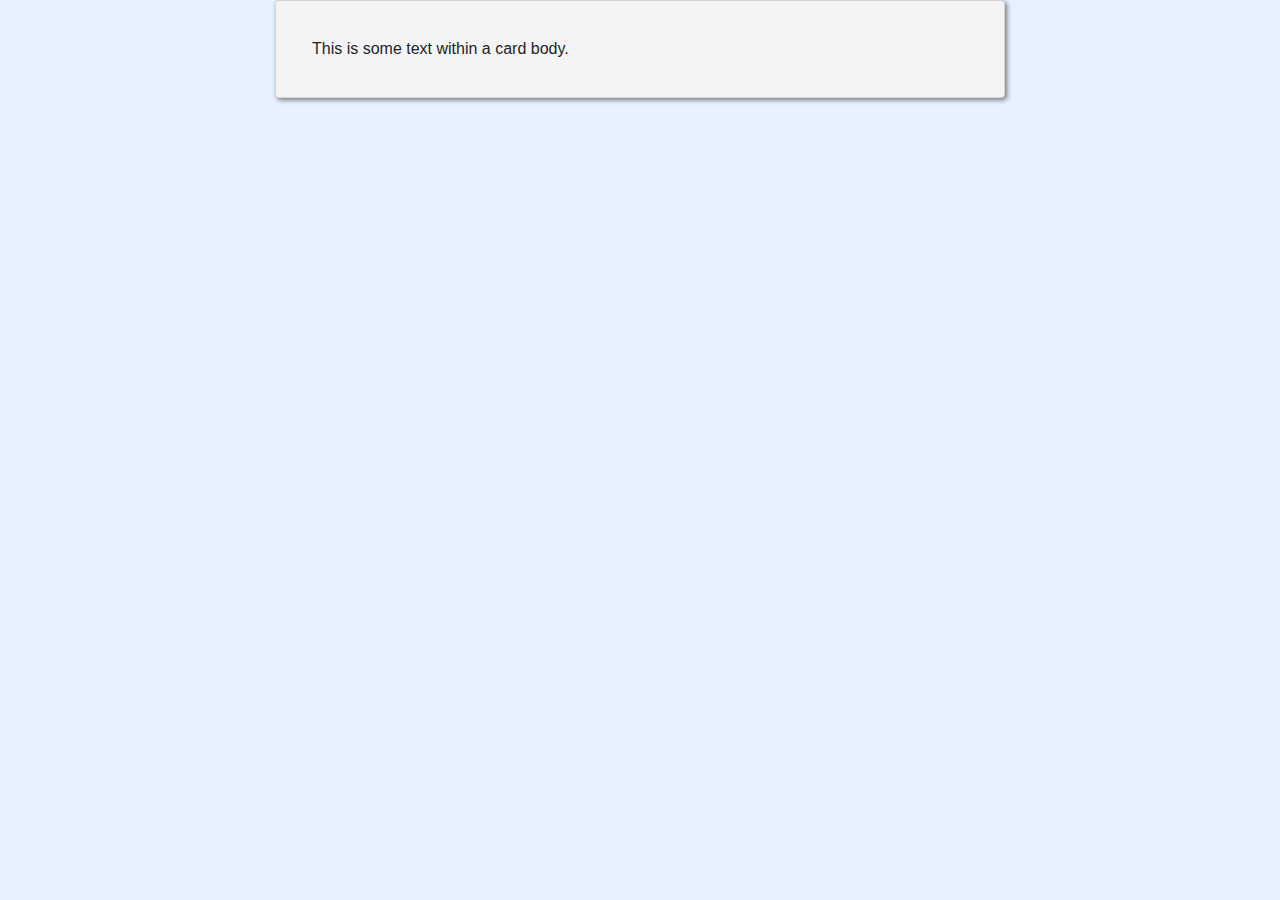
==== index.html @ 9892afd8 "the very begining of the project" ====
<!DOCTYPE html>
<html lang="en">
<head>
    <meta charset="UTF-8">
    <meta name="viewport" content="width=device-width, initial-scale=1.0">
    <title>Document</title>
    <link rel="stylesheet" href="bootstrap-grid.min.css">
    <link rel="stylesheet" href="bootstrap.min.css">
    <link rel="stylesheet" href="style.css">

</head>
<body class="signing-body">
    <div class="container signin-container">
        <div class="row">
            <div class="col">

            </div>
            <div class="col-8">
                <div class="card signin-card">
                    <div class="card-body">
                      This is some text within a card body.
                    </div>
                  </div>
            </div>
            <div class="col"></div>

        </div>
    </div>

    <script src="bootstrap.min.js"></script>
    <script src="jquery3.2.js"></script>
</body>
</html>
---- style.css ----
/* .container{
    background-color: aqua;
    height: 5em;
} */

.signing-body{
    background-color: #e6f2ff;
}

.container.signin-container{
    margin-top: auto;
}

.card.signin-card{
    padding: 1em;
    background-color: #f4f4f4;
    box-shadow: 2px 2px 5px rgba(0,0 ,0,0.5);
    -webkkit-box-shadow: 2px 2px 5px rgba(0,0 ,0,0.5);
    -moz-box-shadow: 2px 2px 5px rgba(0,0 ,0,0.5);
}
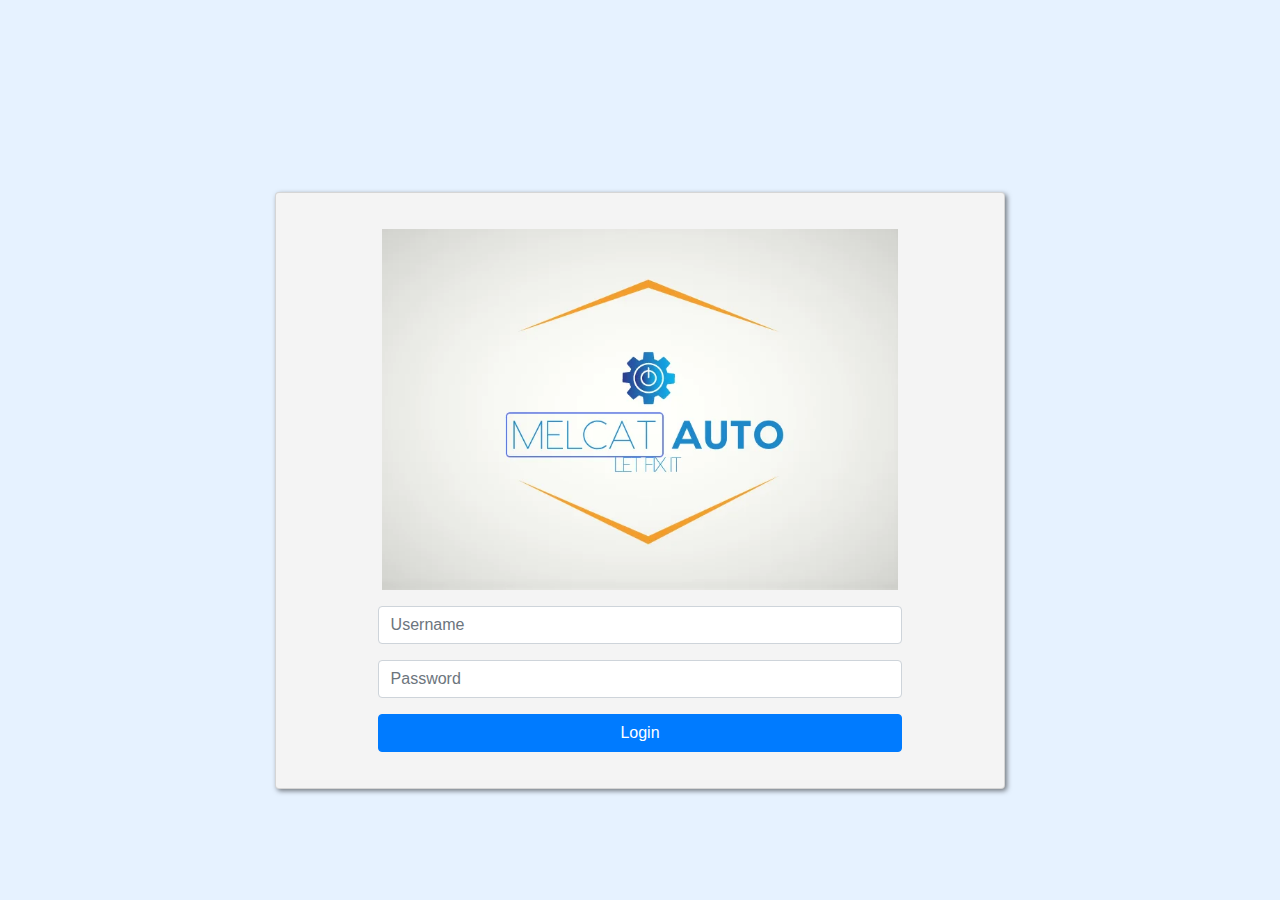
==== commit cb5176e3: "complete login page" ====
--- a/index.html
+++ b/index.html
@@ -18,7 +18,16 @@
             <div class="col-8">
                 <div class="card signin-card">
                     <div class="card-body">
-                      This is some text within a card body.
+                      <img class="img-fluid signin-img" src="Logo.png" alt="">
+                      <form class="signin-form">
+                        <div class="form-group">
+                          <input type="text" class="form-control" id="formGroupExampleInput" placeholder="Username ">
+                        </div>
+                        <div class="form-group">
+                          <input type="password" class="form-control" id="formGroupExampleInput2" placeholder="Password ">
+                        </div>
+                        <button type="button" class="btn btn-primary signin-btn">Login</button>
+                      </form>
                     </div>
                   </div>
             </div>
--- a/style.css
+++ b/style.css
@@ -8,7 +8,8 @@
 }
 
 .container.signin-container{
-    margin-top: auto;
+    margin-top: 15%;
+    border-radius: 50%;
 }
 
 .card.signin-card{
@@ -17,4 +18,20 @@
     box-shadow: 2px 2px 5px rgba(0,0 ,0,0.5);
     -webkkit-box-shadow: 2px 2px 5px rgba(0,0 ,0,0.5);
     -moz-box-shadow: 2px 2px 5px rgba(0,0 ,0,0.5);
+}
+
+img.signin-img{
+    padding: 0 .3em 1em;
+    margin:auto;
+    display: block;
+    width: 80%;
+}
+form.signin-form{
+    max-width: 80%;
+    margin: auto;
+}
+button.signin-btn{
+    /* color: white;
+    background-color: ; */
+    width: 100%;
 }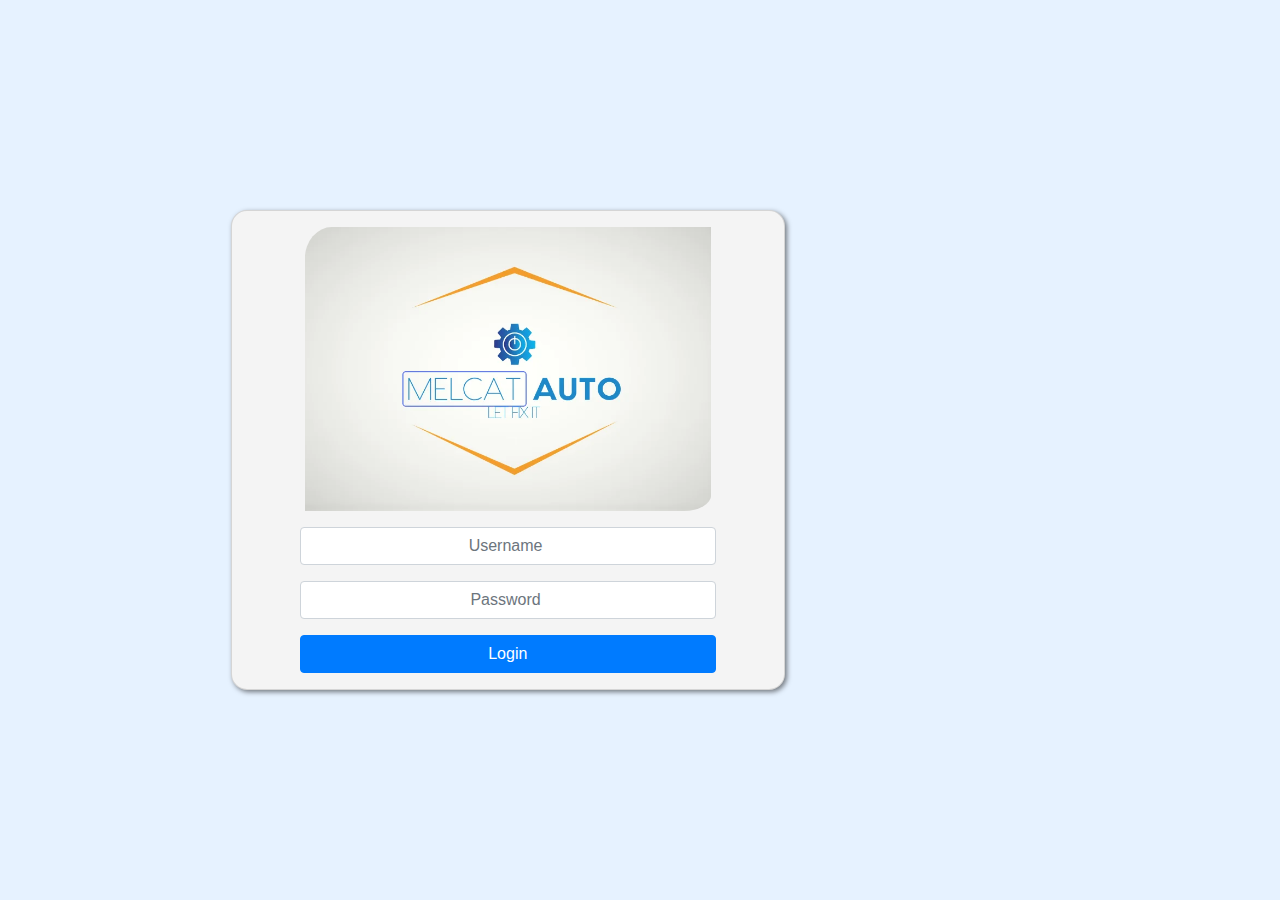
==== commit 470dbd0b: "concluded index page started control panel" ====
--- a/index.html
+++ b/index.html
@@ -35,8 +35,9 @@
 
         </div>
     </div>
-
+    
+    <script src="jquery3.2.js"></script>
     <script src="bootstrap.min.js"></script>
-    <script src="jquery3.2.js"></script>
+    
 </body>
 </html>--- a/style.css
+++ b/style.css
@@ -8,8 +8,9 @@
 }
 
 .container.signin-container{
-    margin-top: 15%;
-    border-radius: 50%;
+    display: flex;
+    align-items: center;
+    height: 100vh;
 }
 
 .card.signin-card{
@@ -18,6 +19,7 @@
     box-shadow: 2px 2px 5px rgba(0,0 ,0,0.5);
     -webkkit-box-shadow: 2px 2px 5px rgba(0,0 ,0,0.5);
     -moz-box-shadow: 2px 2px 5px rgba(0,0 ,0,0.5);
+    border-radius: 1em;
 }
 
 img.signin-img{
@@ -25,6 +27,7 @@
     margin:auto;
     display: block;
     width: 80%;
+    border-radius: 2em 0;
 }
 form.signin-form{
     max-width: 80%;
@@ -34,4 +37,19 @@
     /* color: white;
     background-color: ; */
     width: 100%;
+}
+.card-body{
+    padding: 0em;
+}
+.form-control{
+    /* padding:0.2em ; */
+    text-align: center;
+}
+
+nav{
+    /* border: blue 2px solid; */
+}
+.control{
+    border: blue 2px solid;
+    height: 95vh;
 }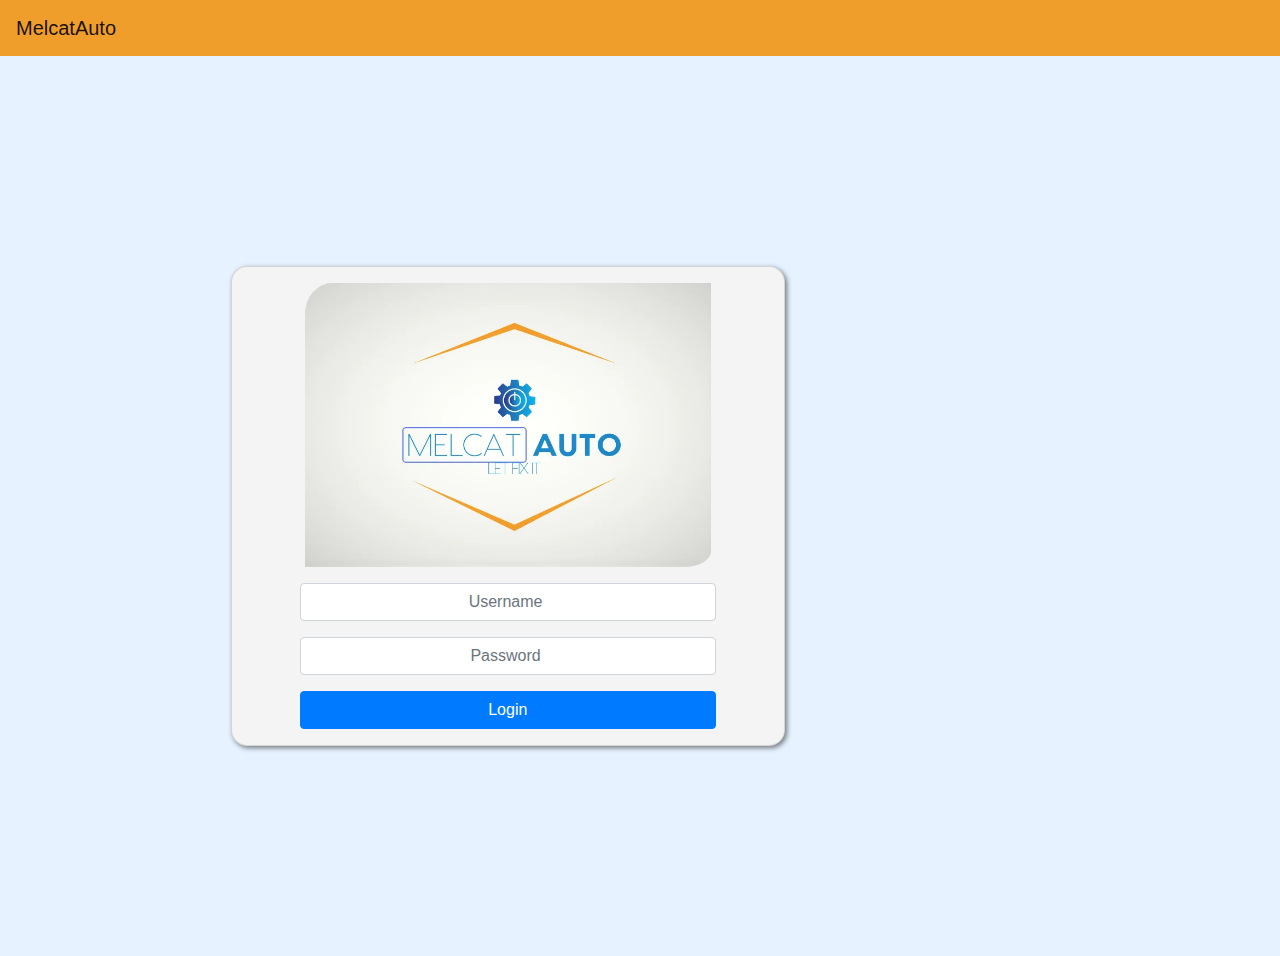
==== commit af5ad882: "to restart here" ====
--- a/index.html
+++ b/index.html
@@ -10,6 +10,9 @@
 
 </head>
 <body class="signing-body">
+    <nav class="navbar navbar-light  navbar-custom">
+        <span class="navbar-brand mb-0 h1">MelcatAuto</span>
+      </nav>
     <div class="container signin-container">
         <div class="row">
             <div class="col">
@@ -35,7 +38,7 @@
 
         </div>
     </div>
-    
+
     <script src="jquery3.2.js"></script>
     <script src="bootstrap.min.js"></script>
     
--- a/style.css
+++ b/style.css
@@ -52,4 +52,9 @@
 .control{
     border: blue 2px solid;
     height: 95vh;
+}
+
+.navbar-custom {
+    color: #FFFFFF;
+    background-color: #EF9E2C;
 }